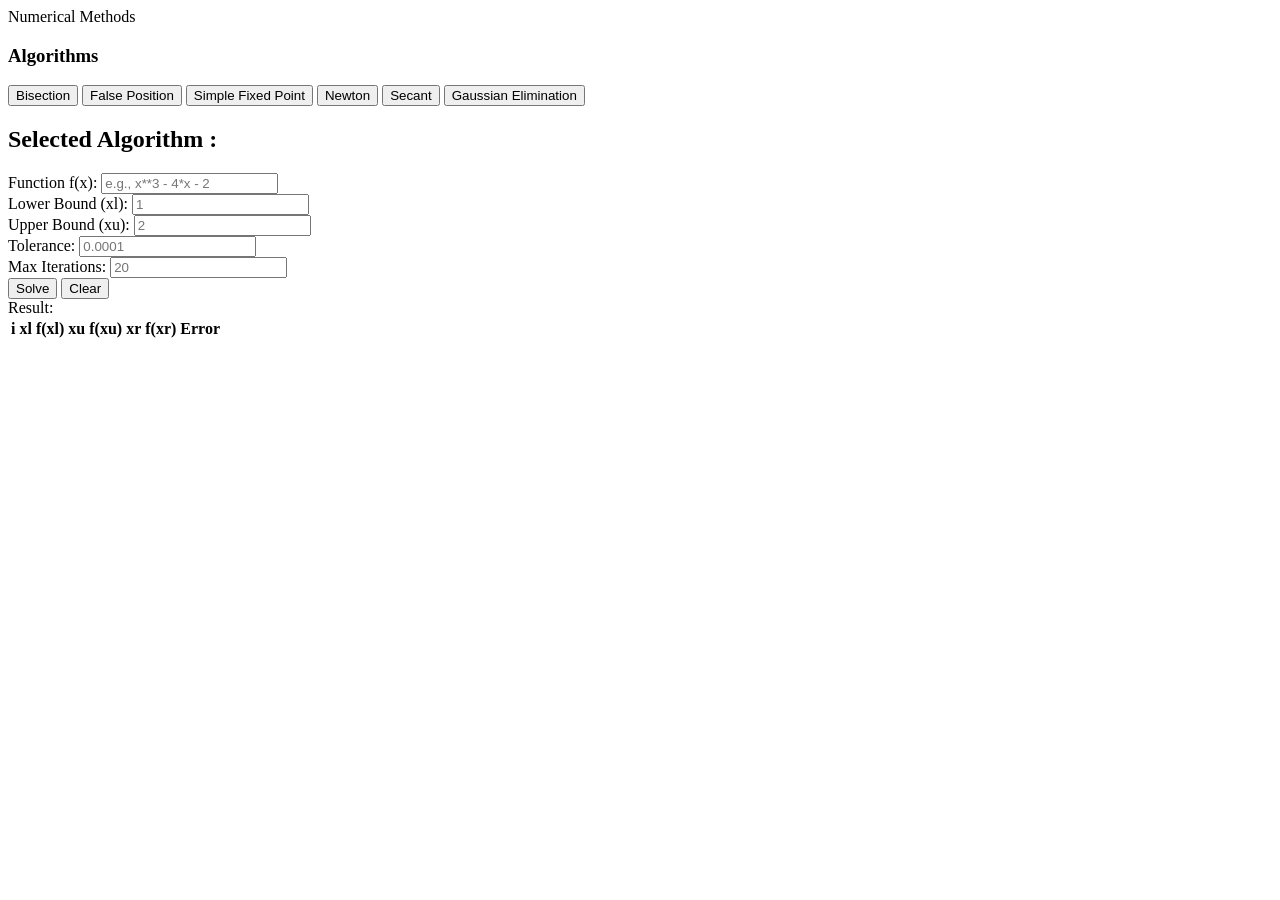
==== Mohamed.html @ c731a116 "Add initial HTML structure for Numerical Analysis project" ====
<!DOCTYPE html>
<head>
<meta charset="UTF-8">
<title> Project Numerical Analysis</title>
<link rel="stylesheet" href="Mohamed.css">
</head>
<body>

<header>Numerical Methods</header>

<div class="container">
    <div class="menu">
        <h3>Algorithms</h3>
        <button onclick="selectAlgorithm('Bisection')">Bisection</button>
        <button onclick="selectAlgorithm('False Position')">False Position</button>
        <button onclick="selectAlgorithm('Simple Fixed Point')">Simple Fixed Point</button>
        <button onclick="selectAlgorithm('Newton Method')">Newton</button>
        <button onclick="selectAlgorithm('Secant')">Secant</button>
        <button onclick="selectAlgorithm('Gaussian Elimination')">Gaussian Elimination</button>
    </div>

    <div class="main">
        <h2 id="algo-name">Selected Algorithm :</h2>

        <div class="input-group">
            <label for="func">Function f(x):</label>
            <input type="text" id="func" placeholder="e.g., x**3 - 4*x - 2">
        </div>
        <div class="input-group">
            <label for="xl">Lower Bound (xl):</label>
            <input type="number" id="xl" placeholder="1">
        </div>
        <div class="input-group">
            <label for="xu">Upper Bound (xu):</label>
            <input type="number" id="xu" placeholder="2">
        </div>
        <div class="input-group">
            <label for="tol">Tolerance:</label>
            <input type="number" id="tol" placeholder="0.0001">
        </div>
        <div class="input-group">
            <label for="iter">Max Iterations:</label>
            <input type="number" id="iter" placeholder="20">
        </div>

        <div class="btns">
            <button onclick="solve()">Solve</button>
            <button onclick="clearInputs()">Clear</button>
        </div>

        <div id="result">Result: </div>

        <table id="iteration-table">
            <thead>
                <tr>
                    <th>i</th>
                    <th>xl</th>
                    <th>f(xl)</th>
                    <th>xu</th>
                    <th>f(xu)</th>
                    <th>xr</th>
                    <th>f(xr)</th>
                    <th>Error</th>
                </tr>
            </thead>
            <tbody>
            </tbody>
        </table>
    </div>
</div>

<script src="Mohamed.js"></script>
</body>
</html>
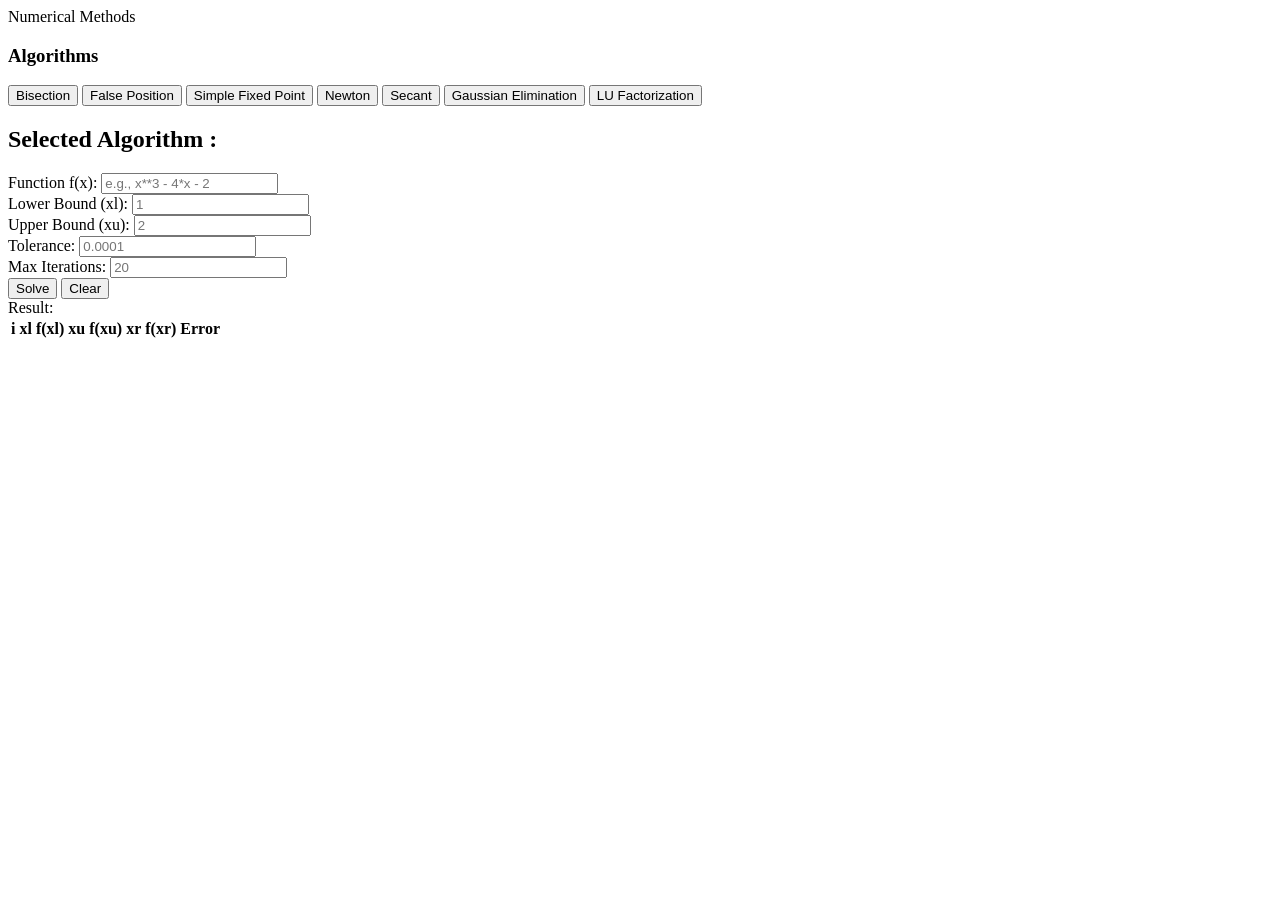
==== commit 59c4072e: "Add LU Factorization button and update table headers" ====
--- a/Mohamed.html
+++ b/Mohamed.html
@@ -17,6 +17,7 @@
         <button onclick="selectAlgorithm('Newton Method')">Newton</button>
         <button onclick="selectAlgorithm('Secant')">Secant</button>
         <button onclick="selectAlgorithm('Gaussian Elimination')">Gaussian Elimination</button>
+        <button onclick="selectAlgorithm('LU Factorization')">LU Factorization</button>
     </div>
 
     <div class="main">
@@ -54,13 +55,13 @@
             <thead>
                 <tr>
                     <th>i</th>
-                    <th>xl</th>
-                    <th>f(xl)</th>
-                    <th>xu</th>
-                    <th>f(xu)</th>
-                    <th>xr</th>
-                    <th>f(xr)</th>
-                    <th>Error</th>
+                      <th>xl</th>
+                       <th>f(xl)</th>
+                          <th>xu</th>
+                        <th>f(xu)</th>
+                             <th>xr</th>
+                       <th>f(xr)</th>
+                        <th>Error</th>
                 </tr>
             </thead>
             <tbody>
